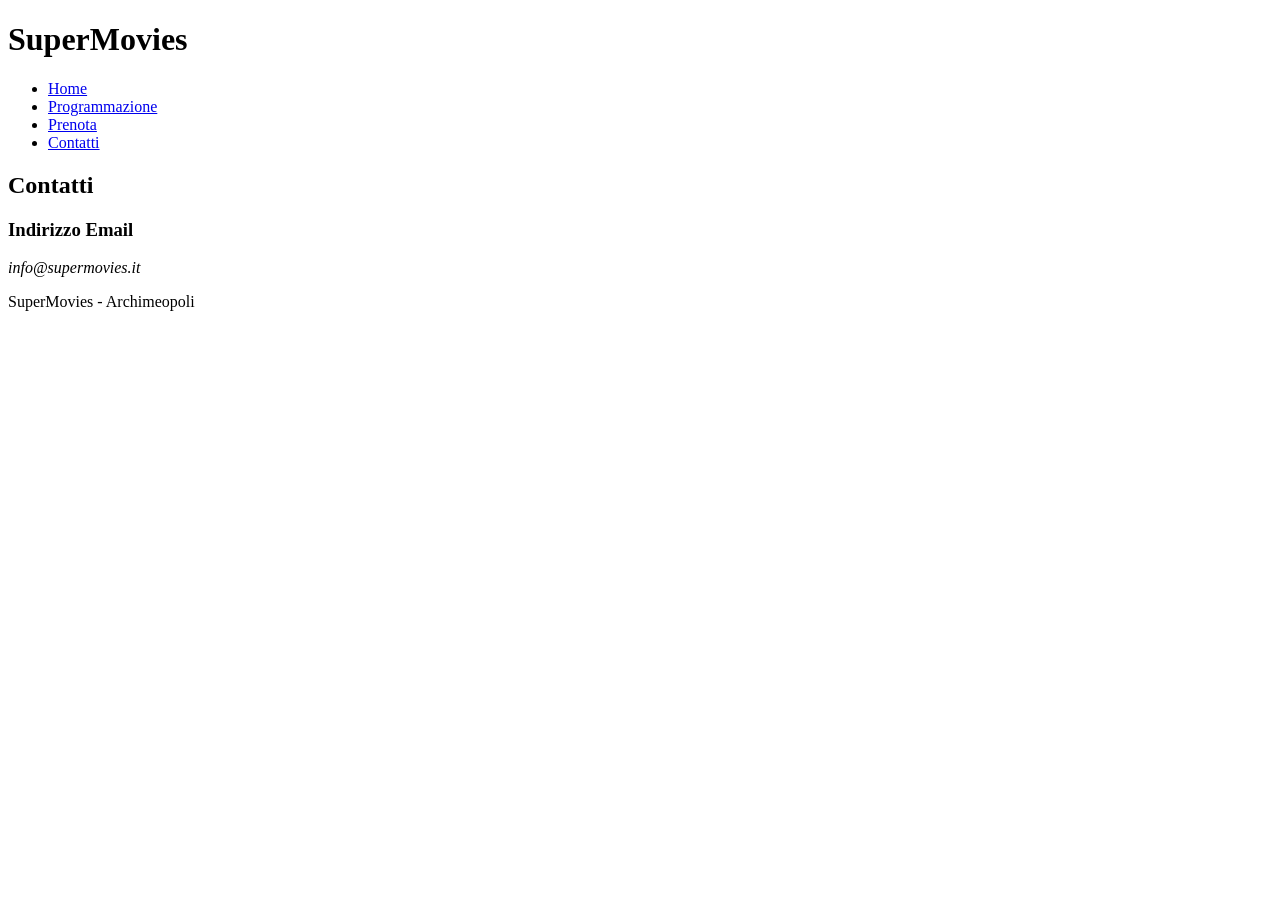
==== contatti.html @ bfc3fe6a "Add contacts page full structure" ====
<!DOCTYPE html>
<html lang="it">
<head>
    <meta charset="UTF-8">
    <meta name="viewport" content="width=device-width, initial-scale=1.0">
    <title> SuperMovies - Archimeopoli </title>
</head>
<body>
    <div>
        <header>
            <h1> SuperMovies </h1>
            <nav>
                <ul>
                    <li><a href="index.html"> Home </a></li>
                    <li><a href="programmazione.html"> Programmazione </a></li>
                    <li><a href="prenota.html"> Prenota </a></li>
                    <li><a href="contatti.html"> Contatti </a></li>
                </ul>
            </nav>
        </header>

        <main>
            <h2> Contatti </h2>
            <section>
                <h3> Indirizzo Email </h3>
                <address> info@supermovies.it </address>
            </section>
        </main>

        <footer>
            <p> SuperMovies - Archimeopoli </p>
        </footer>
    </div>
</body>
</html>
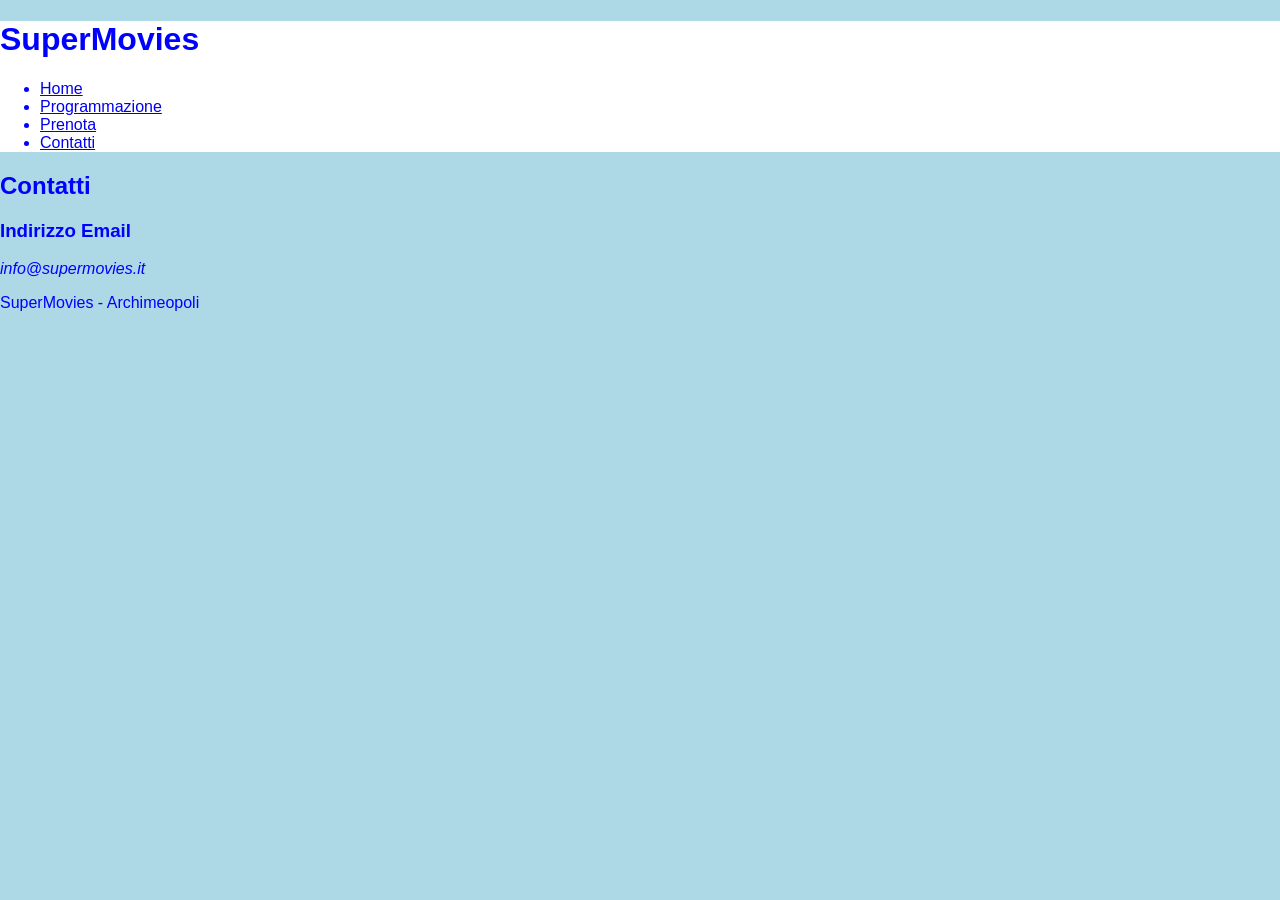
==== commit f87e3f3a: "Add stylesheet and basic page styling" ====
--- a/contatti.html
+++ b/contatti.html
@@ -4,6 +4,7 @@
     <meta charset="UTF-8">
     <meta name="viewport" content="width=device-width, initial-scale=1.0">
     <title> SuperMovies - Archimeopoli </title>
+    <link rel="stylesheet" href="css/style.css">
 </head>
 <body>
     <div>
--- a/css/style.css
+++ b/css/style.css
@@ -0,0 +1,18 @@
+:root {
+    --primary-color: white;
+    --secondary-color: lightblue;
+    --text-color: blue;
+    --font-fallback: 'Impact', 'Haettenschweiler', 'Arial Narrow Bold', 'sans-serif';
+}
+
+body {
+    margin: 0;
+    padding: 0;
+    background-color: var(--secondary-color);
+    color: var(--text-color);
+    font-family: Impact, Haettenschweiler, 'Arial Narrow Bold', sans-serif;
+}
+
+header {
+    background-color: var(--primary-color);
+}
